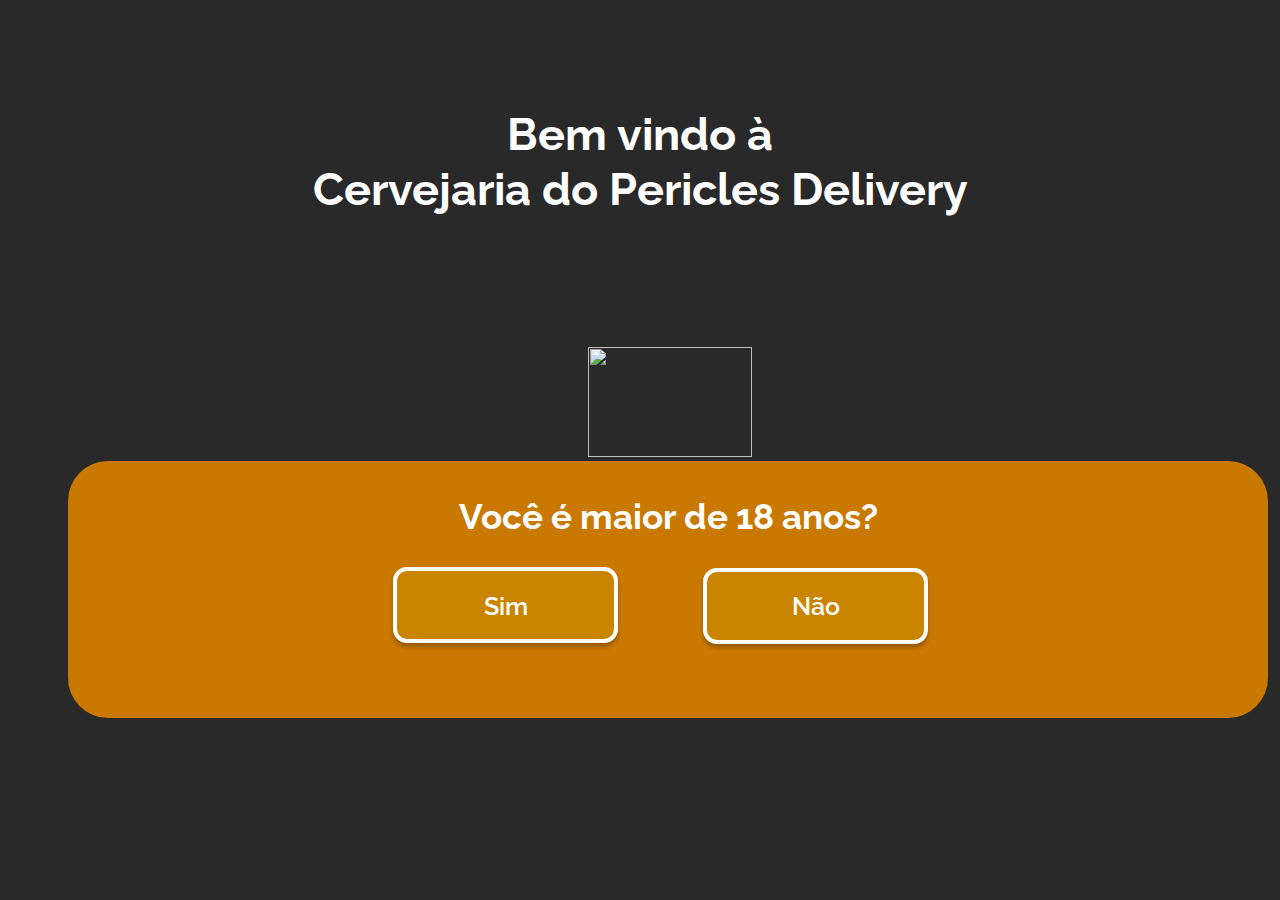
==== index.html @ 4d64d1b7 "First Commit" ====
<!DOCTYPE html>
<html lang="pt-br">
<head>
    <meta charset="UTF-8">
    <meta http-equiv="X-UA-Compatible" content="IE=edge">
    <meta name="viewport" content="width=device-width, initial-scale=1.0">
    <link href="Style.css/Beer.css" rel="stylesheet" text="text/css">
    <link href="https://fonts.googleapis.com/css2?family=Raleway:ital,wght@0,100;0,200;0,300;0,400;0,500;0,600;0,700;0,800;0,900;1,100;1,200;1,300;1,400;1,500;1,600;1,700;1,800;1,900&display=swap" rel="stylesheet">
    <title>Delivery do Pericles</title>
</head>
    <body>
        <header>
            <h1 id="title">Bem vindo à<br>Cervejaria do Pericles Delivery</h1>
        </header>
        <main>
                <img id="beer" src="./images/beer.svg">
            <div id="background">
                <h2 id="question">Você é maior de 18 anos?</h2>
                <button class="button1" type="button">Sim</button>
                <button class="button2" type="button">Não</button>
        </main>    
        </div>    
    </body>
</html>
---- Style.css/Beer.css ----
@import url('https://fonts.googleapis.com/css2?family=Raleway:ital,wght@0,100;0,200;0,300;0,400;0,500;0,600;0,700;0,800;0,900;1,100;1,200;1,300;1,400;1,500;1,600;1,700;1,800;1,900&display=swap');

/* Titulo */
header h1{
    font-family: 'raleway';
    color: #FFFFFF;
    text-align: center;
    font-style: normal;
    font-weight: 700px;
    font-size: 45px;
    line-height: 55px;
    margin-top: 107px;
}
body{
    background:#000000D6 84%;
}
/*Principal*/
main #background{
    background-color: #CA7900;
    width: 1200px;
    height: 257px;
    border-radius: 40px;
    margin: 434 137 291 137;
    padding: 0px;
    position: absolute;
    align-items: center;
    margin-left: 60px;
}
/*imagem*/
img{
    height: 110px;
    width: 164px;
    padding: 0px;    
    margin-top: 100px;
    margin-left: 580px;
}
/*botoes*/
.button1{
    background-color: #CA8500;
    border:4px solid #FFFFFF;
    border-radius: 14px;
    width: 225px;
    height: 76px;
    box-shadow: 0px 4px 4px rgba(0, 0, 0, 0.25);
    align-items: center;
    margin-left: 325px;
    margin-bottom: 100px;
    padding-bottom: 0px;
    text-align: center;
    font-family: 'Raleway';
    font-style: normal;
    font-weight: 600;
    font-size: 25px;
    line-height: 42px;
    align-items: center;
    text-align: center;
    color: #FFFFFF;
}
.button2{
    background-color: #CA8500;
    border:4px solid #FFFFFF;
    border-radius: 14px;
    width: 225px;
    height: 76px;
    box-shadow: 0px 4px 4px rgba(0, 0, 0, 0.25);
    margin-left: 81px;
    color: #FFFFFF;
    font-family: 'Raleway';
    font-style: normal;
    font-weight: 600;
    font-size: 25px;
    line-height: 42px;
    align-items: center;
    text-align: center;
}
main h2{
    color: #FFFFFF;
    text-align: center;
    font-family: 'raleway';
    height: 53px;
    align-items: center;
    font-weight: 0px;
    font-size: 35px;
    line-height: 53px;
    margin-bottom: 24px;
    font-style: none;
}
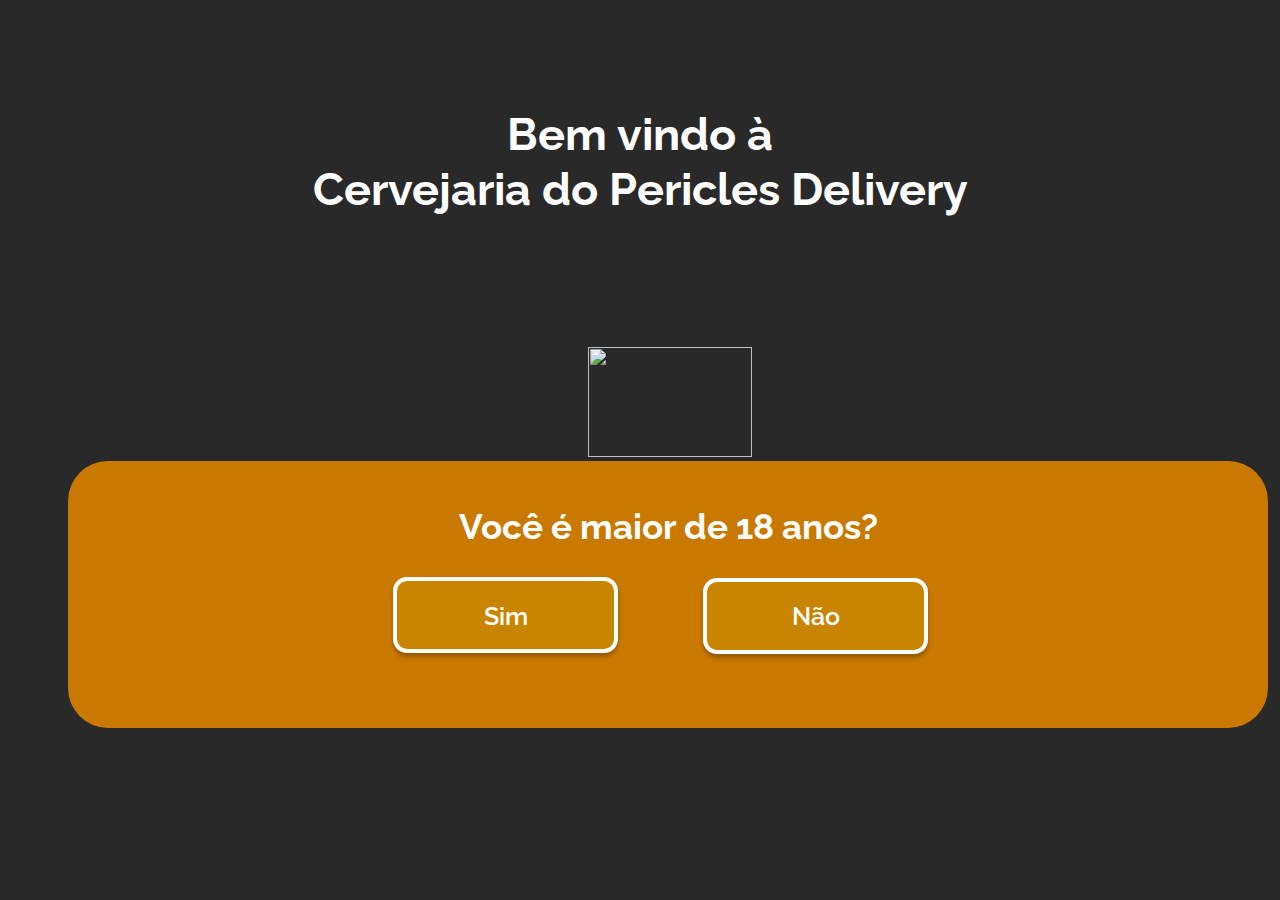
==== commit 816ec737: "saving progress" ====
--- a/index.html
+++ b/index.html
@@ -16,9 +16,18 @@
                 <img id="beer" src="./images/beer.svg">
             <div id="background">
                 <h2 id="question">Você é maior de 18 anos?</h2>
-                <button class="button1" type="button">Sim</button>
-                <button class="button2" type="button">Não</button>
+                <button onclick="yes()" class="button1">Sim</button>
+                <button onclick="no()" class="button2">Não</button>
         </main>    
         </div>    
+    <script>
+   function yes(){ 
+    window.location.href='nextpage.html'
+    console.log('yes')
+}
+function no(){ 
+    console.log('no')
+}
+   </script>
     </body>
 </html>--- a/Style.css/Beer.css
+++ b/Style.css/Beer.css
@@ -25,6 +25,8 @@
     position: absolute;
     align-items: center;
     margin-left: 60px;
+    z-index: 0;
+    padding-top: 10px;
 }
 /*imagem*/
 img{
@@ -33,6 +35,9 @@
     padding: 0px;    
     margin-top: 100px;
     margin-left: 580px;
+    margin-bottom: -50px;
+    z-index: 1;
+    position: relative;
 }
 /*botoes*/
 .button1{
@@ -55,6 +60,7 @@
     align-items: center;
     text-align: center;
     color: #FFFFFF;
+    cursor: pointer;
 }
 .button2{
     background-color: #CA8500;
@@ -72,6 +78,10 @@
     line-height: 42px;
     align-items: center;
     text-align: center;
+    cursor: pointer;
+}
+.button :hover{
+    color: aqua;
 }
 main h2{
     color: #FFFFFF;
